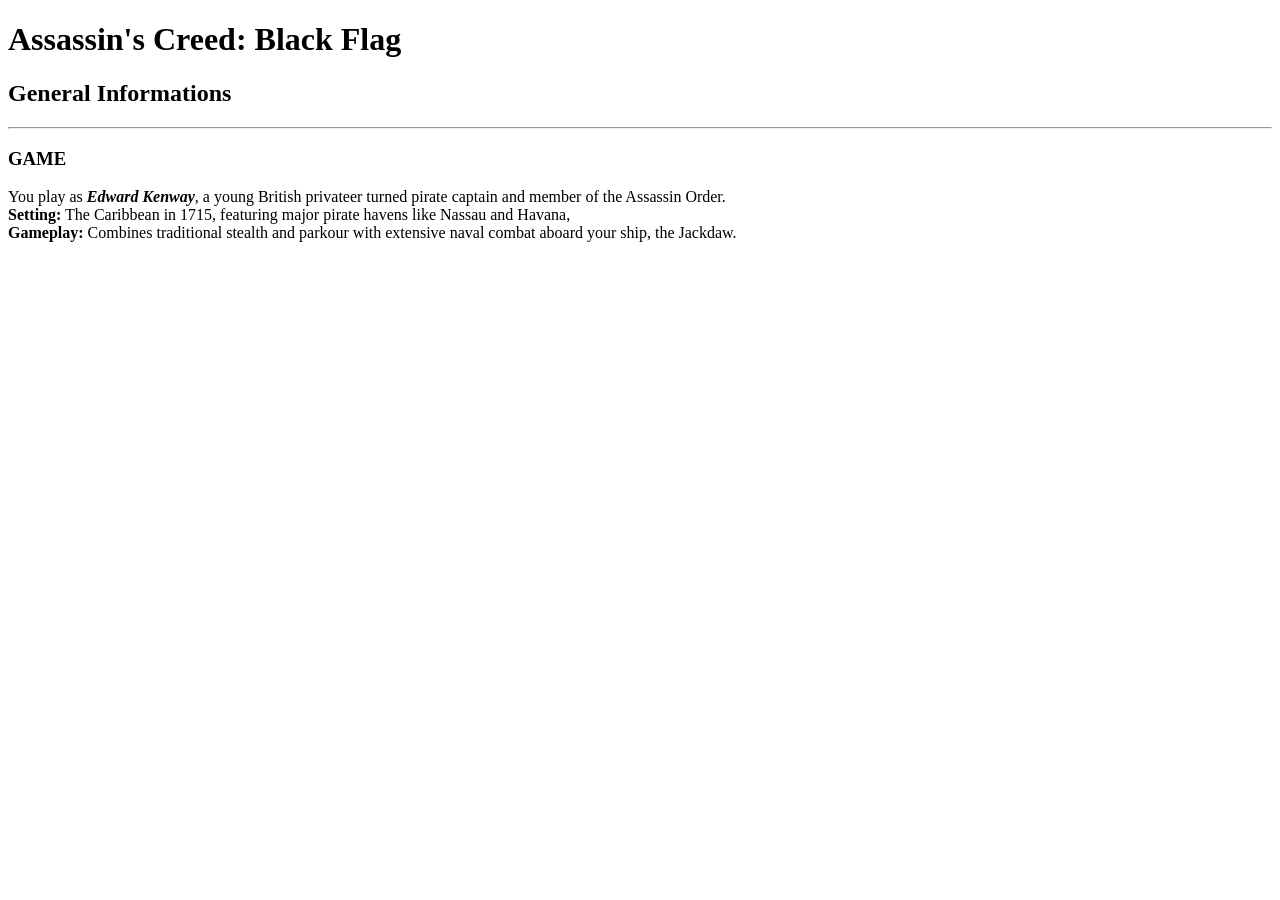
==== index.html @ 0537b4bd "Atualização de Arquivo Aula 1: hr, address, b, i,p, h1..." ====
<!DOCTYPE html>
<html lang="pt-br">
<head>
    <meta charset="UTF-8">
    <meta name="viewport" content="width=device-width, initial-scale=1.0">
    <title>Document</title>
</head>
<body>
    <h1> Assassin's Creed: Black Flag </h1>
    <h2> General Informations </h2>
<hr/>
    <h3> GAME</h3>
    <p>
    You play as <strong><em>Edward Kenway</em></strong>, a young British privateer turned pirate captain and member of the Assassin Order. <br>
    <b>Setting:</b> The Caribbean in 1715, featuring major pirate havens like Nassau and Havana, <br>
    <b>Gameplay:</b> Combines traditional stealth and parkour with extensive naval combat aboard your ship, the Jackdaw. <br>
    </p>   

    

</body>
</html>
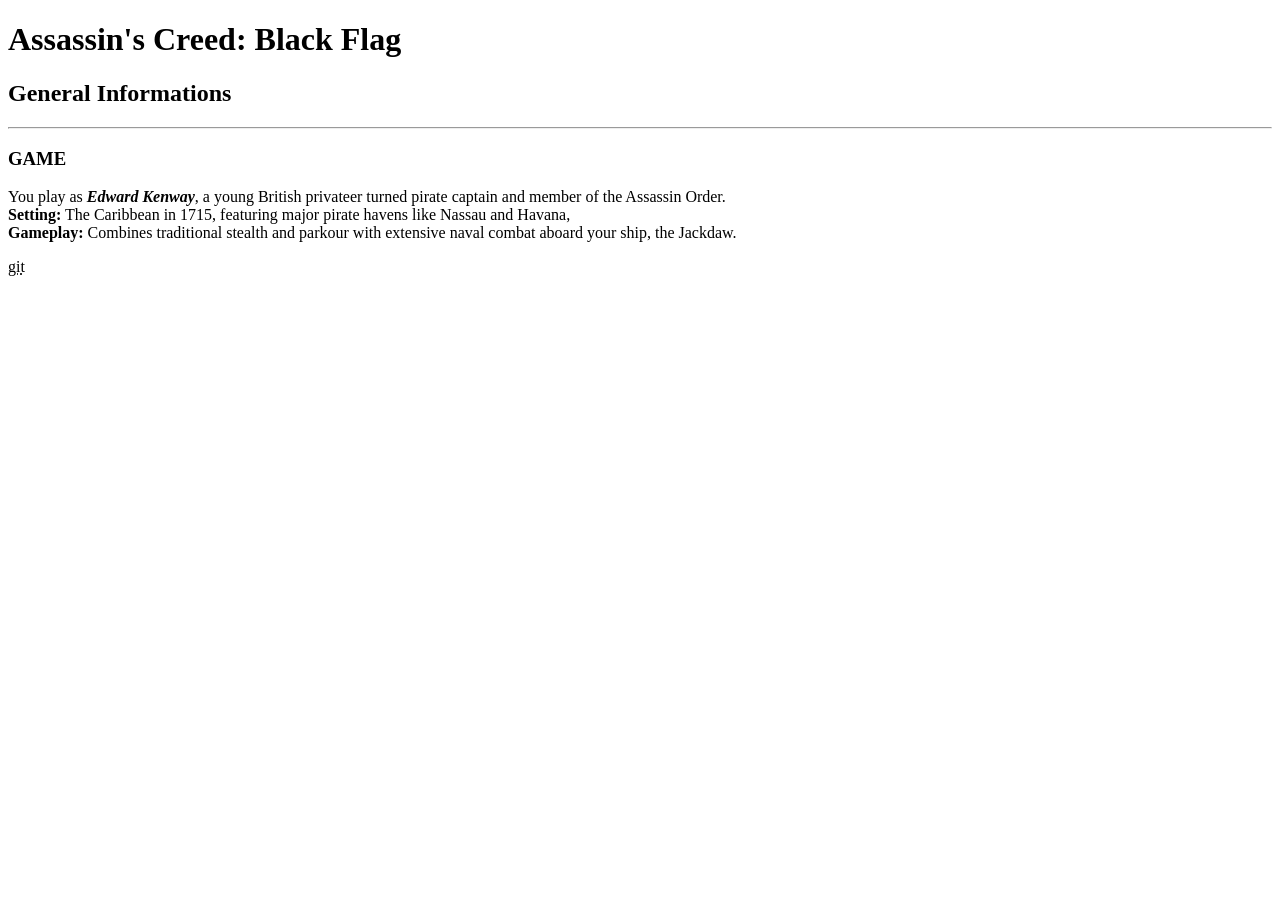
==== commit a725fb04: "Atualização de arquivo index usando ABBR" ====
--- a/index.html
+++ b/index.html
@@ -16,7 +16,7 @@
     <b>Gameplay:</b> Combines traditional stealth and parkour with extensive naval combat aboard your ship, the Jackdaw. <br>
     </p>   
 
-    
+    <abbr title="git config pull.rebase true">git</abbr>
 
 </body>
 </html>
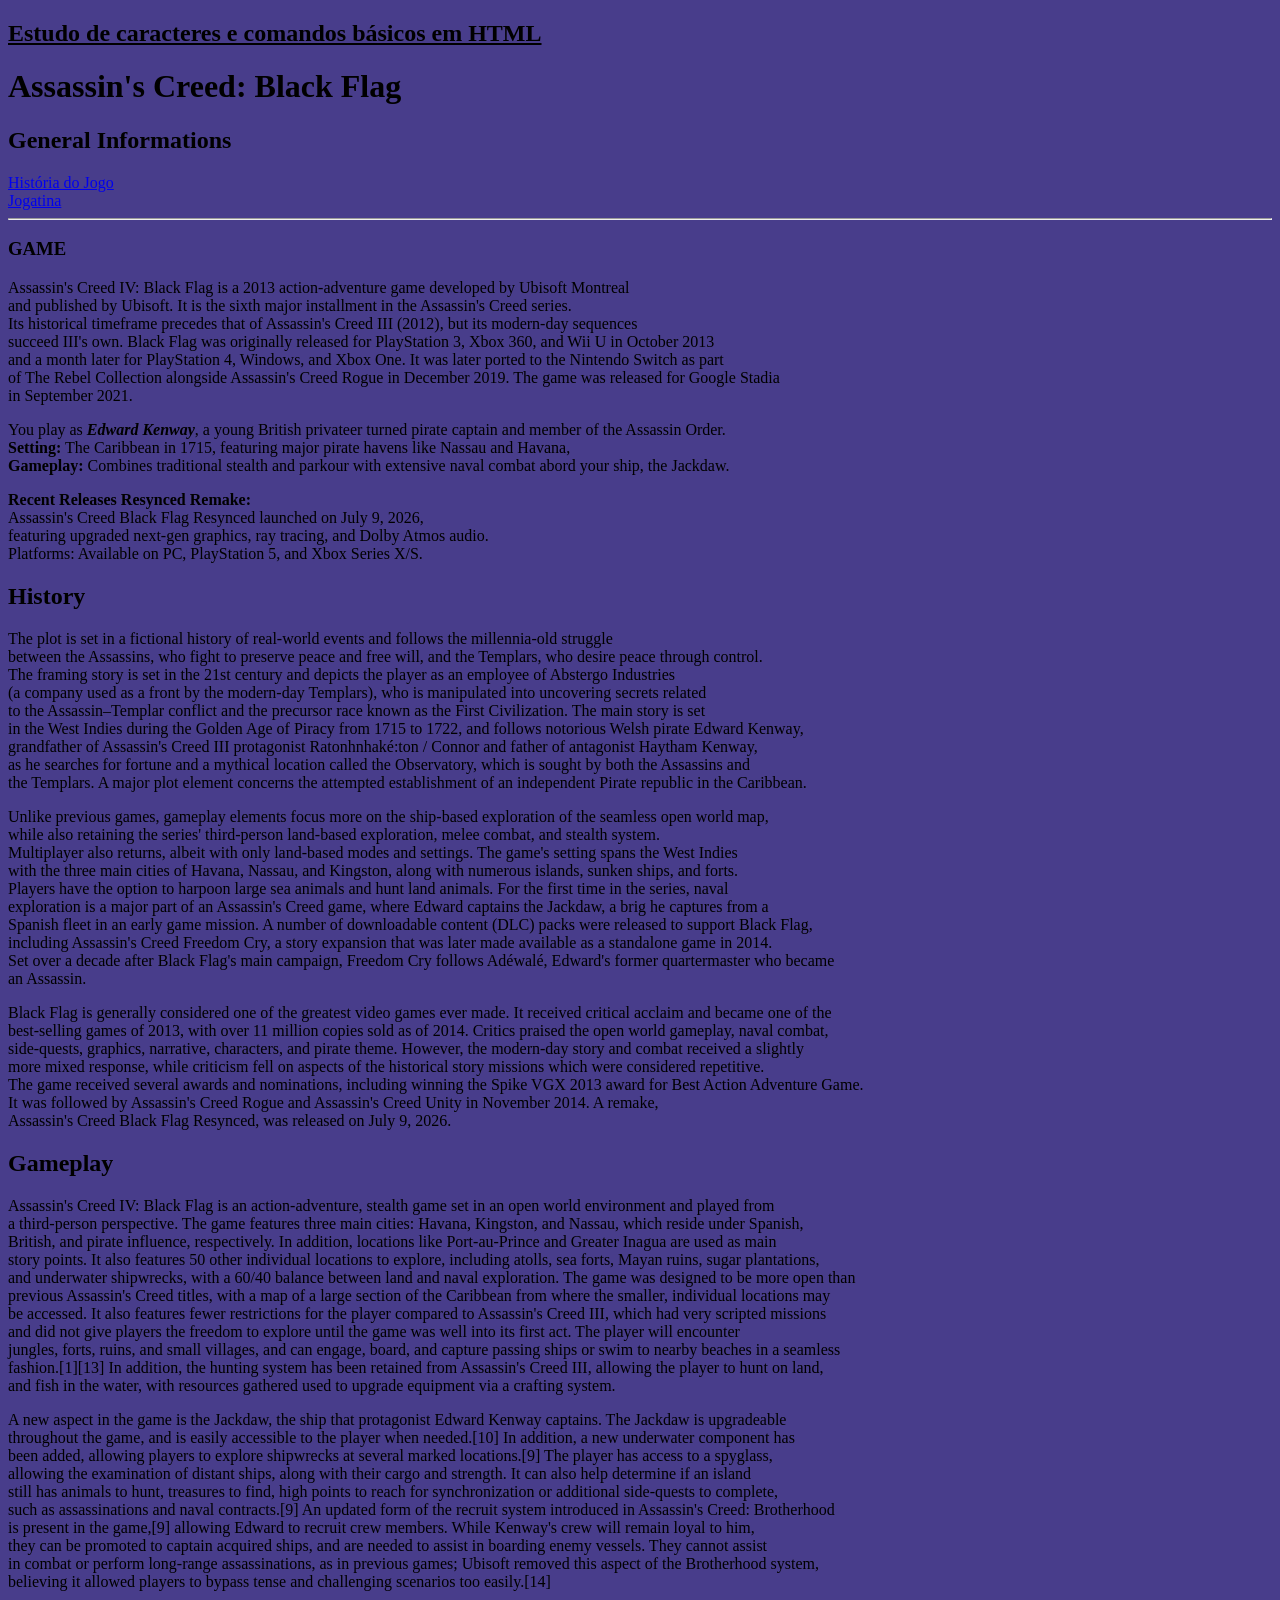
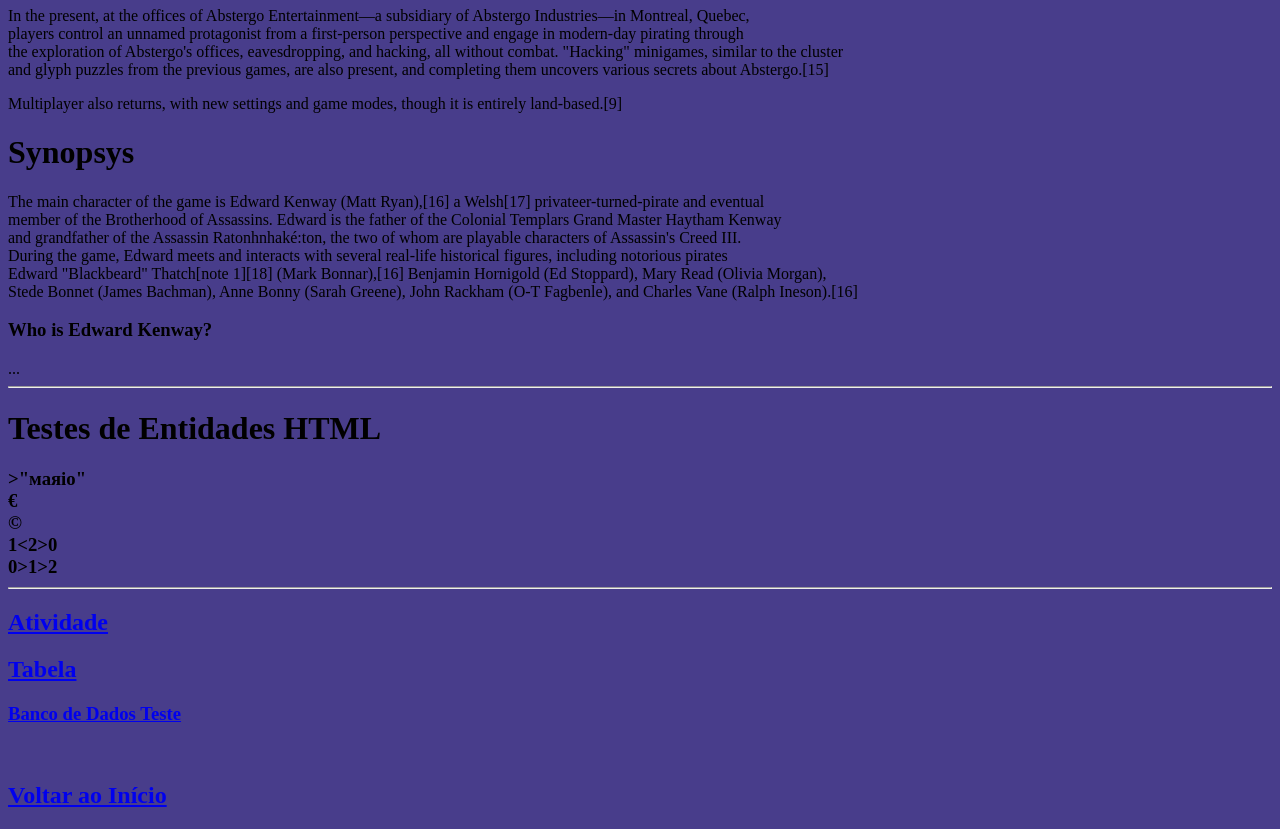
==== commit 4e51b37e: "Index.html" ====
--- a/index.html
+++ b/index.html
@@ -3,20 +3,159 @@
 <head>
     <meta charset="UTF-8">
     <meta name="viewport" content="width=device-width, initial-scale=1.0">
-    <title>Document</title>
+    <title>Estudo - HTML</title>
 </head>
-<body>
-    <h1> Assassin's Creed: Black Flag </h1>
+<body style="background-color: darkslateblue;">
+    <h2><u>Estudo de caracteres e comandos básicos em HTML</u></h2>
+   <!-- h1, h2, h3... = Título, subtítulo, texto menor...--> 
+    <!-- <u> = Sublinhar texto-->
+      <a name="iniciodapagina">
+  <h1>  Assassin's Creed: Black Flag </mark></h1>
+  </a>
+  <!--<mark> = Marcador-->
     <h2> General Informations </h2>
+    
+    <a href="#brevehistoria">História do Jogo</a> <br>
+    <a href="#gameplay">Jogatina</a>
 <hr/>
     <h3> GAME</h3>
     <p>
+      <style="color: white;">Assassin's Creed IV: Black Flag is a 2013 action-adventure game developed by Ubisoft Montreal <br>
+       and published by Ubisoft. It is the sixth major installment in the Assassin's Creed series. <br>
+        Its historical timeframe precedes that of Assassin's Creed III (2012), but its modern-day sequences <br>
+         succeed III's own. Black Flag was originally released for PlayStation 3, Xbox 360, and Wii U in October 2013 <br>
+         and a month later for PlayStation 4, Windows, and Xbox One. It was later ported to the Nintendo Switch as part <br>
+          of The Rebel Collection alongside Assassin's Creed Rogue in December 2019. The game was released for Google Stadia <br>
+          in September 2021. </style>
+    </p>
+
+    <p> <!-- <p> = Inserção de parágrafo-->
     You play as <strong><em>Edward Kenway</em></strong>, a young British privateer turned pirate captain and member of the Assassin Order. <br>
     <b>Setting:</b> The Caribbean in 1715, featuring major pirate havens like Nassau and Havana, <br>
-    <b>Gameplay:</b> Combines traditional stealth and parkour with extensive naval combat aboard your ship, the Jackdaw. <br>
+    <b>Gameplay:</b> Combines traditional stealth and parkour with extensive naval combat abord your ship, the Jackdaw. <br>
     </p>   
 
-    <abbr title="git config pull.rebase true">git</abbr>
+    <p>
+      <b>Recent Releases Resynced Remake:</b><br>
+       Assassin's Creed Black Flag Resynced launched on July 9, 2026,<br>
+        featuring upgraded next-gen graphics, ray tracing, and Dolby Atmos audio. <br>
+        Platforms: Available on PC, PlayStation 5, and Xbox Series X/S.
+    </p>
 
+    <a name="brevehistoria">
+    <title>Breve História</title>
+</a>
+    <h2>History</h2>
+
+    <p>
+      The plot is set in a fictional history of real-world events and follows the millennia-old struggle <br>
+       between the Assassins, who fight to preserve peace and free will, and the Templars, who desire peace through control. <br>
+       The framing story is set in the 21st century and depicts the player as an employee of Abstergo Industries <br>
+        (a company used as a front by the modern-day Templars), who is manipulated into uncovering secrets related <br>
+         to the Assassin–Templar conflict and the precursor race known as the First Civilization. The main story is set <br>
+          in the West Indies during the Golden Age of Piracy from 1715 to 1722, and follows notorious Welsh pirate Edward Kenway, <br>
+           grandfather of Assassin's Creed III protagonist Ratonhnhaké:ton / Connor and father of antagonist Haytham Kenway, <br>
+            as he searches for fortune and a mythical location called the Observatory, which is sought by both the Assassins and <br> 
+            the Templars. A major plot element concerns the attempted establishment of an independent Pirate republic in the Caribbean.
+    </p>
+
+    <p>
+      Unlike previous games, gameplay elements focus more on the ship-based exploration of the seamless open world map, <br>
+      while also retaining the series' third-person land-based exploration, melee combat, and stealth system. <br>
+      Multiplayer also returns, albeit with only land-based modes and settings. The game's setting spans the West Indies <br>
+      with the three main cities of Havana, Nassau, and Kingston, along with numerous islands, sunken ships, and forts. <br>
+      Players have the option to harpoon large sea animals and hunt land animals. For the first time in the series, naval <br>
+       exploration is a major part of an Assassin's Creed game, where Edward captains the Jackdaw, a brig he captures from a <br>
+       Spanish fleet in an early game mission. A number of downloadable content (DLC) packs were released to support Black Flag, <br>
+       including Assassin's Creed Freedom Cry, a story expansion that was later made available as a standalone game in 2014. <br>
+       Set over a decade after Black Flag's main campaign, Freedom Cry follows Adéwalé, Edward's former quartermaster who became <br>
+        an Assassin.
+    </p>
+    <p>
+      Black Flag is generally considered one of the greatest video games ever made. It received critical acclaim and became one of the <br>
+      best-selling games of 2013, with over 11 million copies sold as of 2014. Critics praised the open world gameplay, naval combat, <br>
+      side-quests, graphics, narrative, characters, and pirate theme. However, the modern-day story and combat received a slightly <br>
+       more mixed response, while criticism fell on aspects of the historical story missions which were considered repetitive. <br>
+        The game received several awards and nominations, including winning the Spike VGX 2013 award for Best Action Adventure Game. <br>
+        It was followed by Assassin's Creed Rogue and Assassin's Creed Unity in November 2014. A remake, <br>
+        Assassin's Creed Black Flag Resynced, was released on July 9, 2026.
+    </p>
+    <a name="gameplay" >
+    <title>Jogatina</title>
+</a>
+    <h2>Gameplay</h2>
+
+    <p>
+      Assassin's Creed IV: Black Flag is an action-adventure, stealth game set in an open world environment and played from <br>
+      a third-person perspective. The game features three main cities: Havana, Kingston, and Nassau, which reside under Spanish,<br>
+       British, and pirate influence, respectively. In addition, locations like Port-au-Prince and Greater Inagua are used as main <br>
+       story points. It also features 50 other individual locations to explore, including atolls, sea forts, Mayan ruins, sugar plantations,<br>
+        and underwater shipwrecks, with a 60/40 balance between land and naval exploration. The game was designed to be more open than <br>
+         previous Assassin's Creed titles, with a map of a large section of the Caribbean from where the smaller, individual locations may <br>
+         be accessed. It also features fewer restrictions for the player compared to Assassin's Creed III, which had very scripted missions <br>
+         and did not give players the freedom to explore until the game was well into its first act. The player will encounter <br>
+          jungles, forts, ruins, and small villages, and can engage, board, and capture passing ships or swim to nearby beaches in a seamless <br>
+          fashion.[1][13] In addition, the hunting system has been retained from Assassin's Creed III, allowing the player to hunt on land, <br>
+          and fish in the water, with resources gathered used to upgrade equipment via a crafting system.
+</p>
+
+<p>
+          A new aspect in the game is the Jackdaw, the ship that protagonist Edward Kenway captains. The Jackdaw is upgradeable <br>
+          throughout the game, and is easily accessible to the player when needed.[10] In addition, a new underwater component has <br>
+           been added, allowing players to explore shipwrecks at several marked locations.[9] The player has access to a spyglass, <br>
+            allowing the examination of distant ships, along with their cargo and strength. It can also help determine if an island <br>
+            still has animals to hunt, treasures to find, high points to reach for synchronization or additional side-quests to complete, <br>
+             such as assassinations and naval contracts.[9] An updated form of the recruit system introduced in Assassin's Creed: Brotherhood <br>
+             is present in the game,[9] allowing Edward to recruit crew members. While Kenway's crew will remain loyal to him, <br>
+             they can be promoted to captain acquired ships, and are needed to assist in boarding enemy vessels. They cannot assist <br>
+              in combat or perform long-range assassinations, as in previous games; Ubisoft removed this aspect of the Brotherhood system, <br>
+              believing it allowed players to bypass tense and challenging scenarios too easily.[14]
+</p>
+
+<p>
+In the present, at the offices of Abstergo Entertainment—a subsidiary of Abstergo Industries—in Montreal, Quebec, <br>
+ players control an unnamed protagonist from a first-person perspective and engage in modern-day pirating through <br>
+ the exploration of Abstergo's offices, eavesdropping, and hacking, all without combat. "Hacking" minigames, similar to the cluster <br>
+  and glyph puzzles from the previous games, are also present, and completing them uncovers various secrets about Abstergo.[15]
+  </p>
+
+  <p>
+Multiplayer also returns, with new settings and game modes, though it is entirely land-based.[9]
+    </p>
+
+    <h1>Synopsys</h1>
+
+    <p>
+      The main character of the game is Edward Kenway (Matt Ryan),[16] a Welsh[17] privateer-turned-pirate and eventual <br>
+       member of the Brotherhood of Assassins. Edward is the father of the Colonial Templars Grand Master Haytham Kenway <br>
+       and grandfather of the Assassin Ratonhnhaké:ton, the two of whom are playable characters of Assassin's Creed III. <br>
+        During the game, Edward meets and interacts with several real-life historical figures, including notorious pirates <br>
+         Edward "Blackbeard" Thatch[note 1][18] (Mark Bonnar),[16] Benjamin Hornigold (Ed Stoppard), Mary Read (Olivia Morgan), <br>
+         Stede Bonnet (James Bachman), Anne Bonny (Sarah Greene), John Rackham (O-T Fagbenle), and Charles Vane (Ralph Ineson).[16]
+    </p>
+
+
+  <h3><strong>Who is Edward Kenway&quest;</strong></h3> 
+...
+  <hr/>
+
+  <h1>Testes de Entidades HTML</h1>
+  
+  <h3>>&quot;&mcy;&acy;&yacy;&iukcy;&ocy;&quot;<br/>
+  &euro;<br/>
+  &copy;<br/>
+  1&lt;2&gt;0<br/>
+  0&gt;1&gt;2<br/>
+  <hr/>
+  
+  </h3>
+
+  <h2><a href="atividade1.html" target="_blank">Atividade</a></h2>
+  <!-- (target= _blank = estrutura de encaminhamento de link para outra página)-->
+   <h2><a href="BackendTeste/tabela.html" target="_blank">Tabela</a></h2>
+   <!-- "Backend/tabela.html = Link de acesso ao banco de dados "tabela" dentro da pasta "Backend"-->
+    <h3><a href="BackendTeste/pstest/dados.html">Banco de Dados Teste</a></h3>
+    <br>
+<h2><a href="#iniciodapagina">Voltar ao Início</a></h2>
 </body>
 </html>
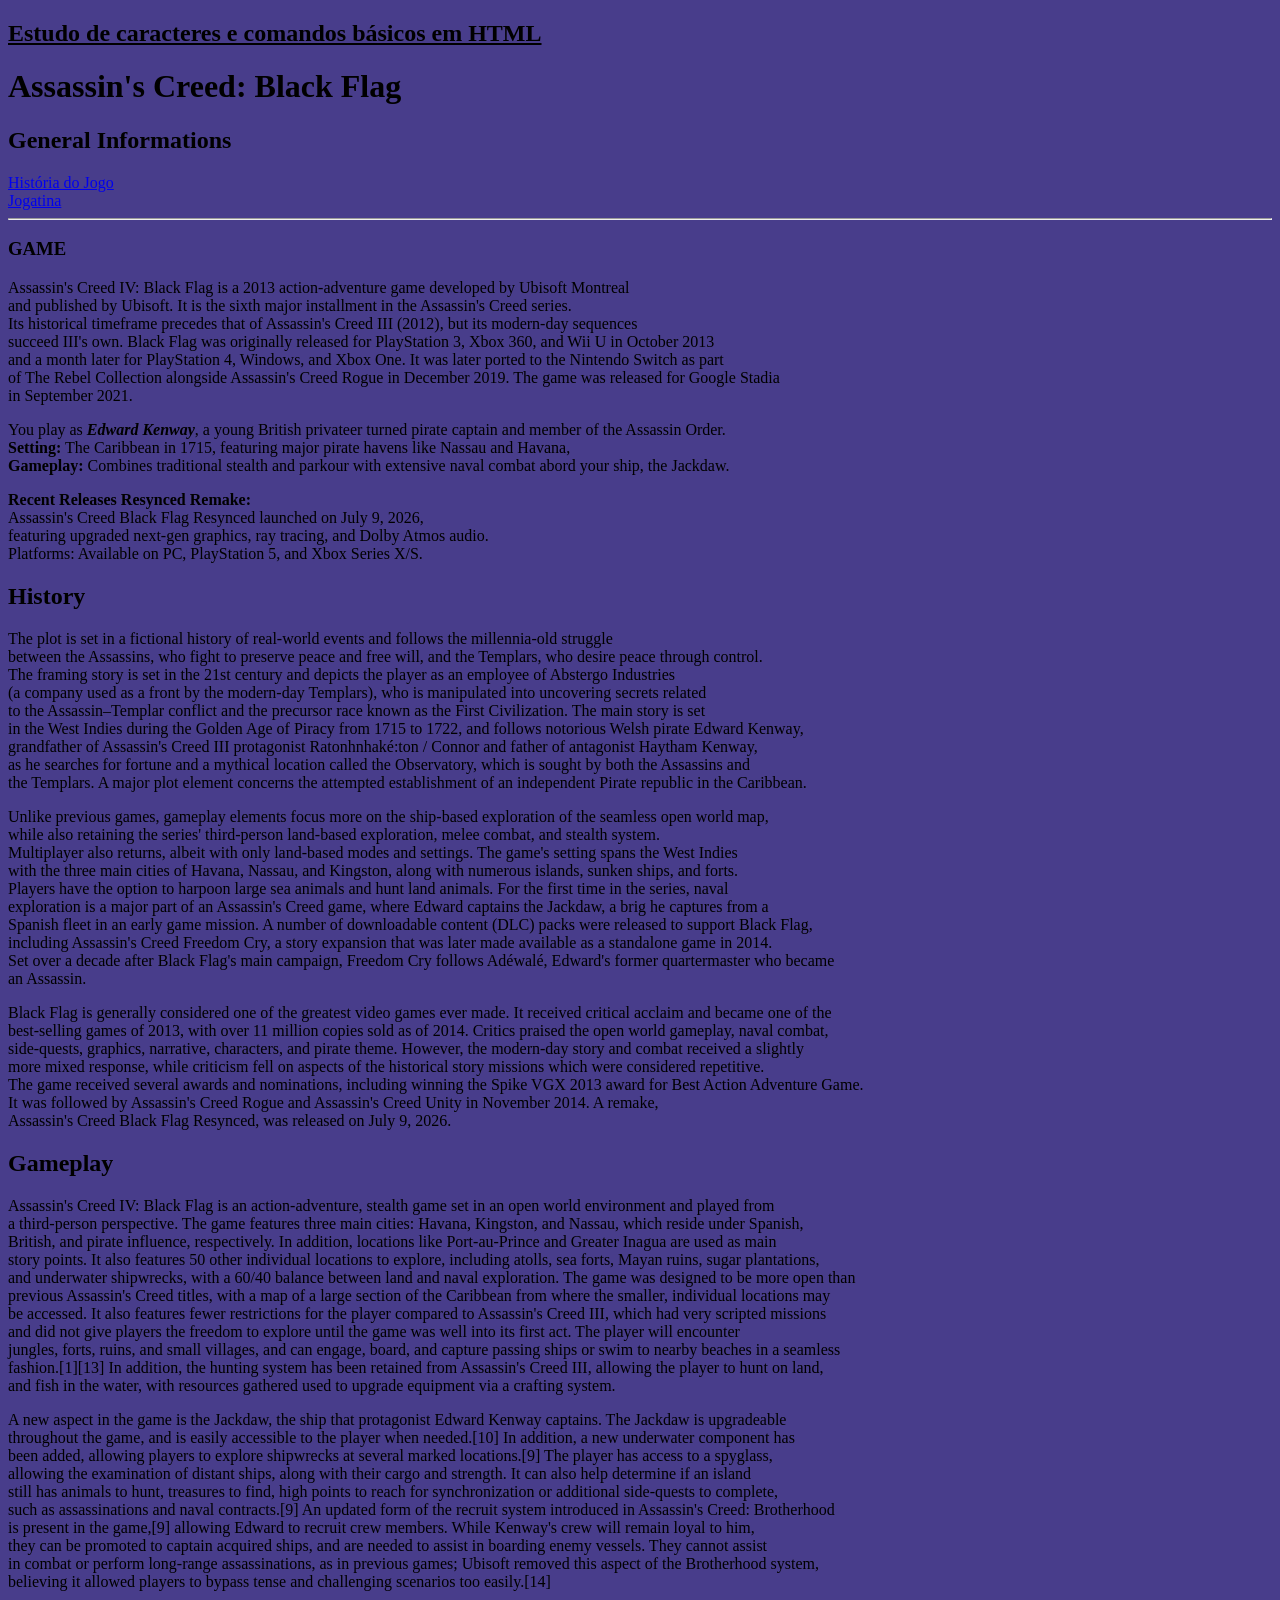
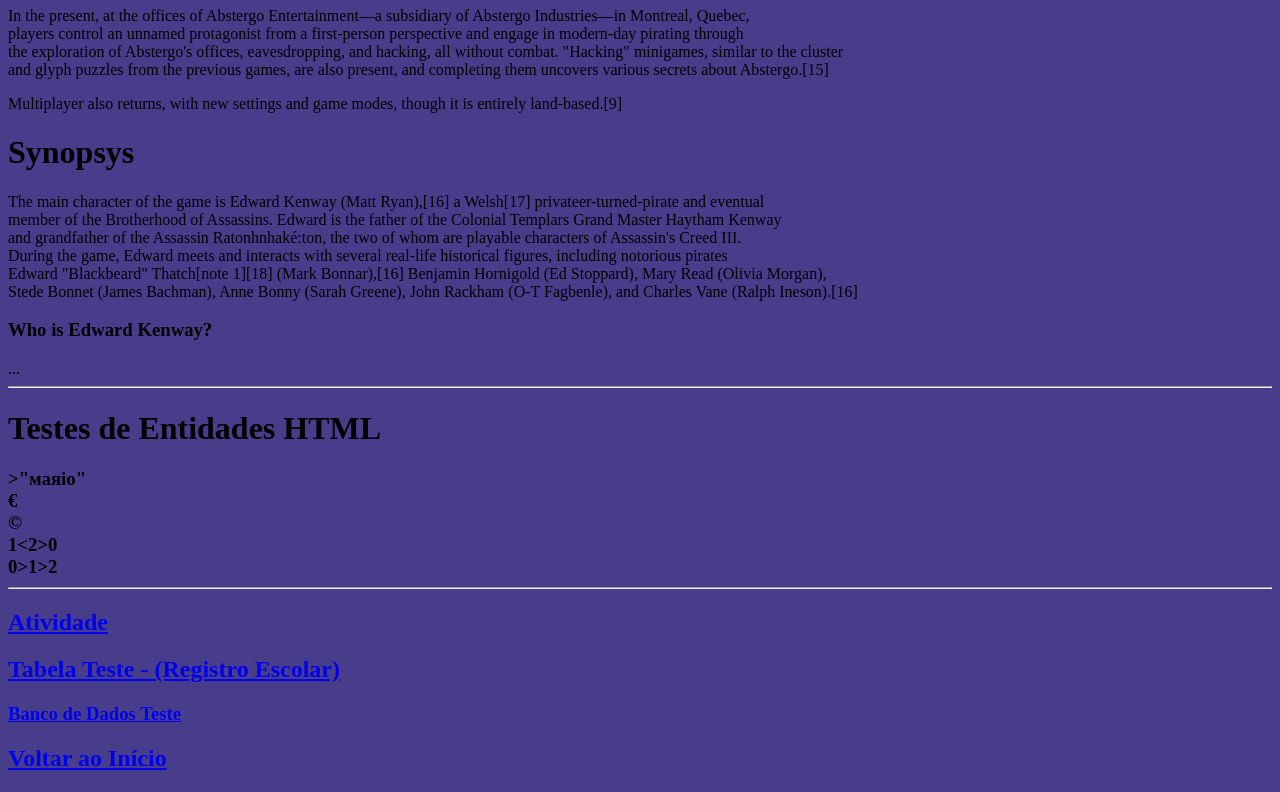
==== commit 116f84b7: "Pending changes exported from your codespace" ====
--- a/index.html
+++ b/index.html
@@ -152,9 +152,9 @@
 
   <h2><a href="atividade1.html" target="_blank">Atividade</a></h2>
   <!-- (target= _blank = estrutura de encaminhamento de link para outra página)-->
-   <h2><a href="BackendTeste/tabela.html" target="_blank">Tabela</a></h2>
+   <h2><a href="BackendTeste/tabela.html" target="_blank">Tabela Teste - (Registro Escolar)</a></h2>
    <!-- "Backend/tabela.html = Link de acesso ao banco de dados "tabela" dentro da pasta "Backend"-->
-    <h3><a href="BackendTeste/pstest/dados.html">Banco de Dados Teste</a></h3>
+    <h3><a href="BackendTeste/pstest/dados.html">Banco de Dados Teste</a>
     <br>
 <h2><a href="#iniciodapagina">Voltar ao Início</a></h2>
 </body>
